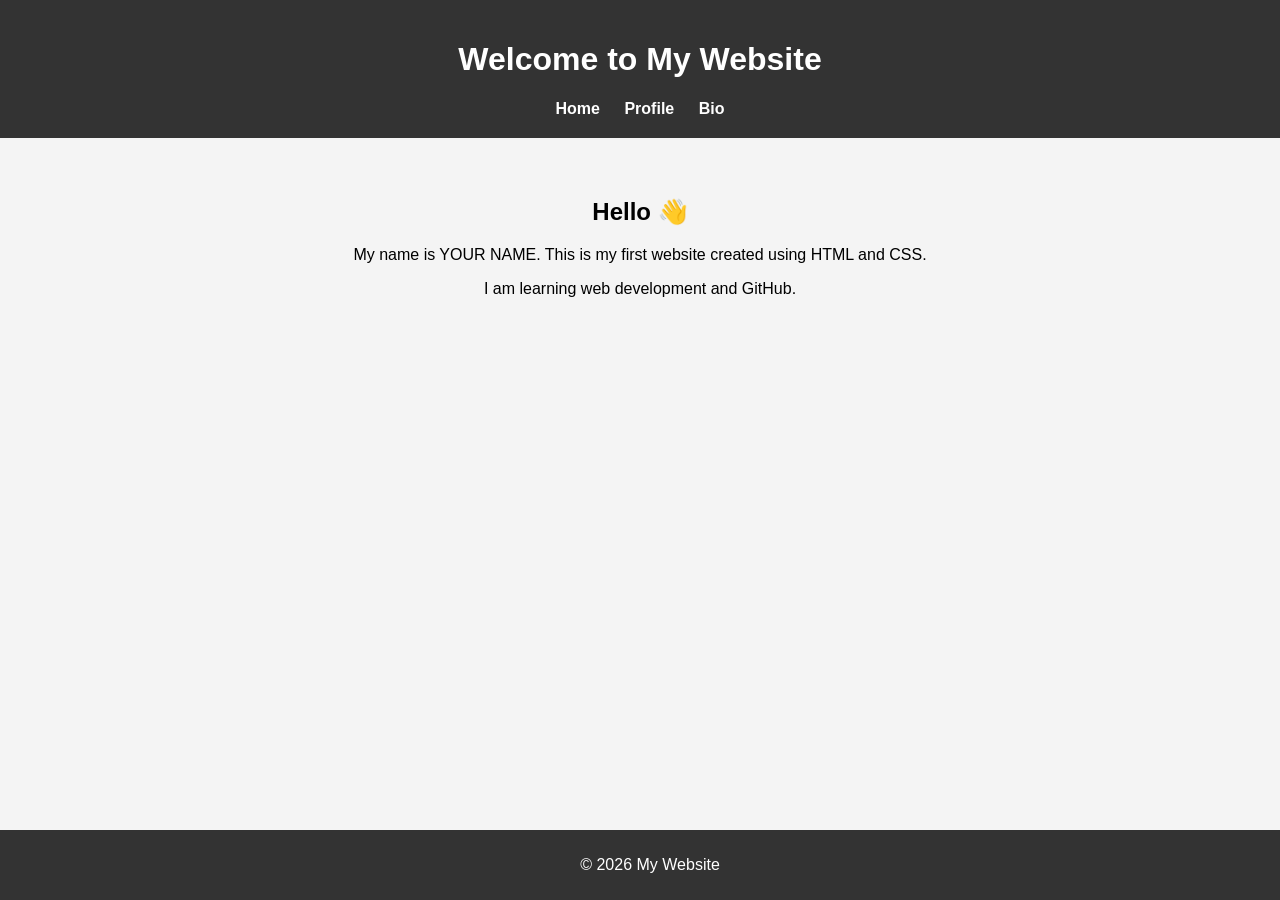
==== index.html @ 012d8cba "My portfolio" ====
<!DOCTYPE html>
<html>
<head>
    <title>My First Website</title>
    <link rel="stylesheet" href="style.css">
</head>

<body>

<header>
    <h1>Welcome to My Website</h1>

    <nav>
        <a href="index.html">Home</a>
        <a href="profile.html">Profile</a>
        <a href="bio.html">Bio</a>
    </nav>
</header>

<section>
    <h2>Hello 👋</h2>

    <p>
        My name is YOUR NAME.
        This is my first website created using HTML and CSS.
    </p>

    <p>
        I am learning web development and GitHub.
    </p>
</section>

<footer>
    <p>© 2026 My Website</p>
</footer>

</body>
</html>
---- style.css ----
body{
    font-family: Arial;
    margin:0;
    background:#f4f4f4;
}

header{
    background:#333;
    color:white;
    padding:20px;
    text-align:center;
}

nav a{
    color:white;
    margin:10px;
    text-decoration:none;
    font-weight:bold;
}

nav a:hover{
    color:yellow;
}

section{
    padding:40px;
    text-align:center;
}

footer{
    background:#333;
    color:white;
    text-align:center;
    padding:10px;
    position:fixed;
    width:100%;
    bottom:0;
}
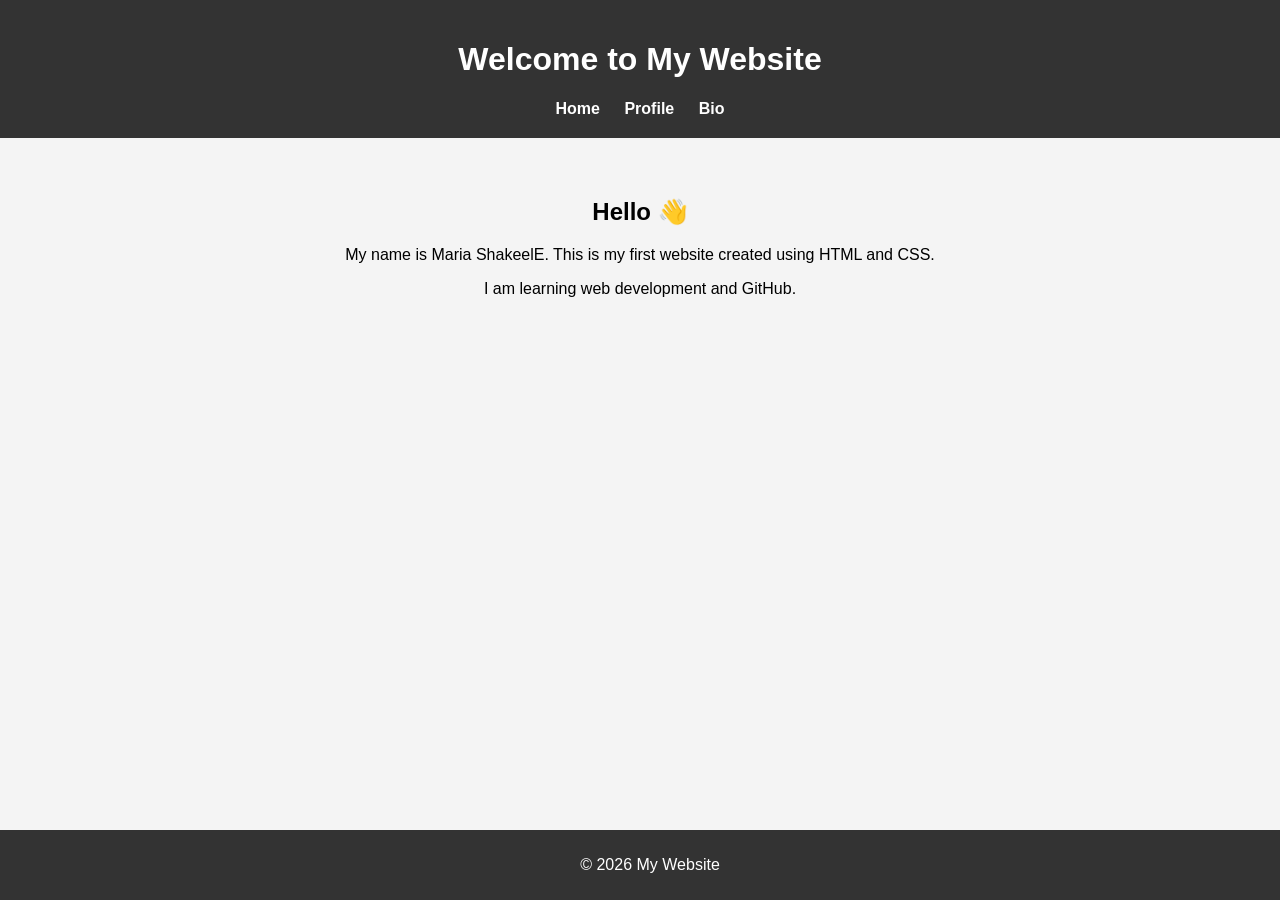
==== commit 3ff7fca2: "updated main page" ====
--- a/index.html
+++ b/index.html
@@ -1,5 +1,6 @@
 <!DOCTYPE html>
 <html>
+
 <head>
     <title>My First Website</title>
     <link rel="stylesheet" href="style.css">
@@ -7,32 +8,33 @@
 
 <body>
 
-<header>
-    <h1>Welcome to My Website</h1>
+    <header>
+        <h1>Welcome to My Website</h1>
 
-    <nav>
-        <a href="index.html">Home</a>
-        <a href="profile.html">Profile</a>
-        <a href="bio.html">Bio</a>
-    </nav>
-</header>
+        <nav>
+            <a href="index.html">Home</a>
+            <a href="profile.html">Profile</a>
+            <a href="bio.html">Bio</a>
+        </nav>
+    </header>
 
-<section>
-    <h2>Hello 👋</h2>
+    <section>
+        <h2>Hello 👋</h2>
 
-    <p>
-        My name is YOUR NAME.
-        This is my first website created using HTML and CSS.
-    </p>
+        <p>
+            My name is Maria ShakeelE.
+            This is my first website created using HTML and CSS.
+        </p>
 
-    <p>
-        I am learning web development and GitHub.
-    </p>
-</section>
+        <p>
+            I am learning web development and GitHub.
+        </p>
+    </section>
 
-<footer>
-    <p>© 2026 My Website</p>
-</footer>
+    <footer>
+        <p>© 2026 My Website</p>
+    </footer>
 
 </body>
-</html>
+
+</html>
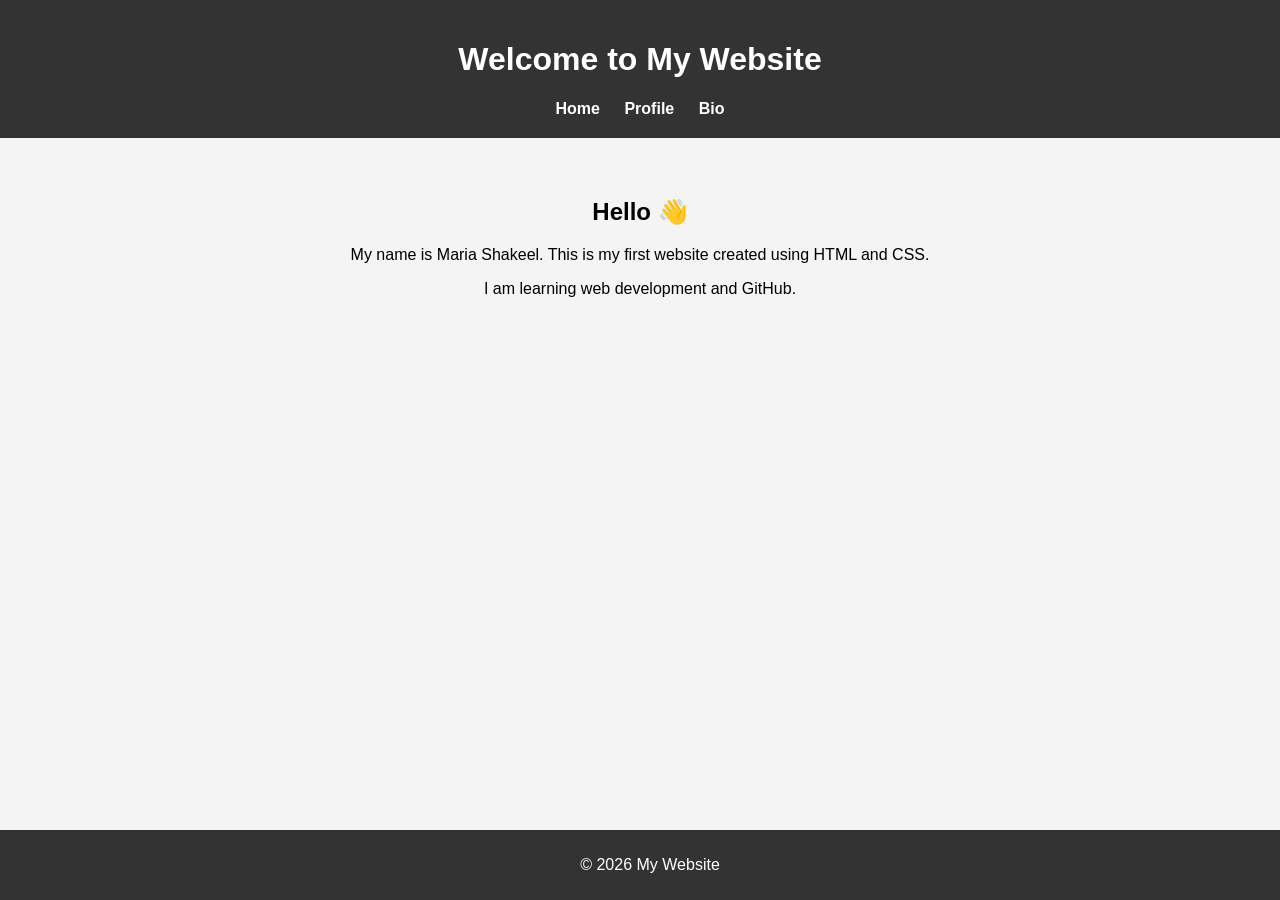
==== commit f002b60e: "updated main page" ====
--- a/index.html
+++ b/index.html
@@ -22,7 +22,7 @@
         <h2>Hello 👋</h2>
 
         <p>
-            My name is Maria ShakeelE.
+            My name is Maria Shakeel.
             This is my first website created using HTML and CSS.
         </p>
 
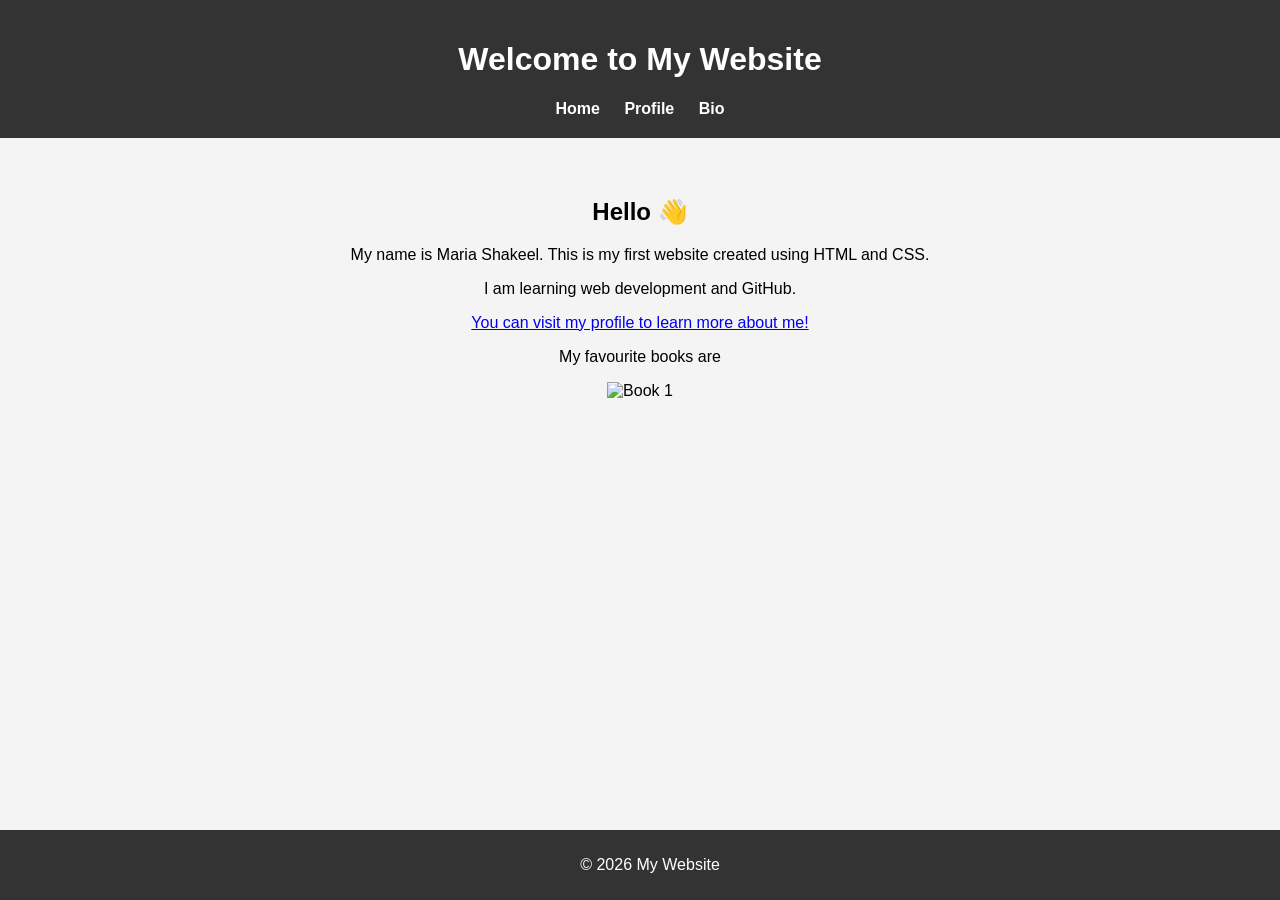
==== commit 78fe1d02: "new changes" ====
--- a/index.html
+++ b/index.html
@@ -29,6 +29,13 @@
         <p>
             I am learning web development and GitHub.
         </p>
+
+        <a href="https://github.com/mariasheel12">You can visit my profile to learn more about me!</a>
+
+
+        <p> My favourite books are </p>
+        <img src="assets/image.jpg" alt="Book 1">
+
     </section>
 
     <footer>
